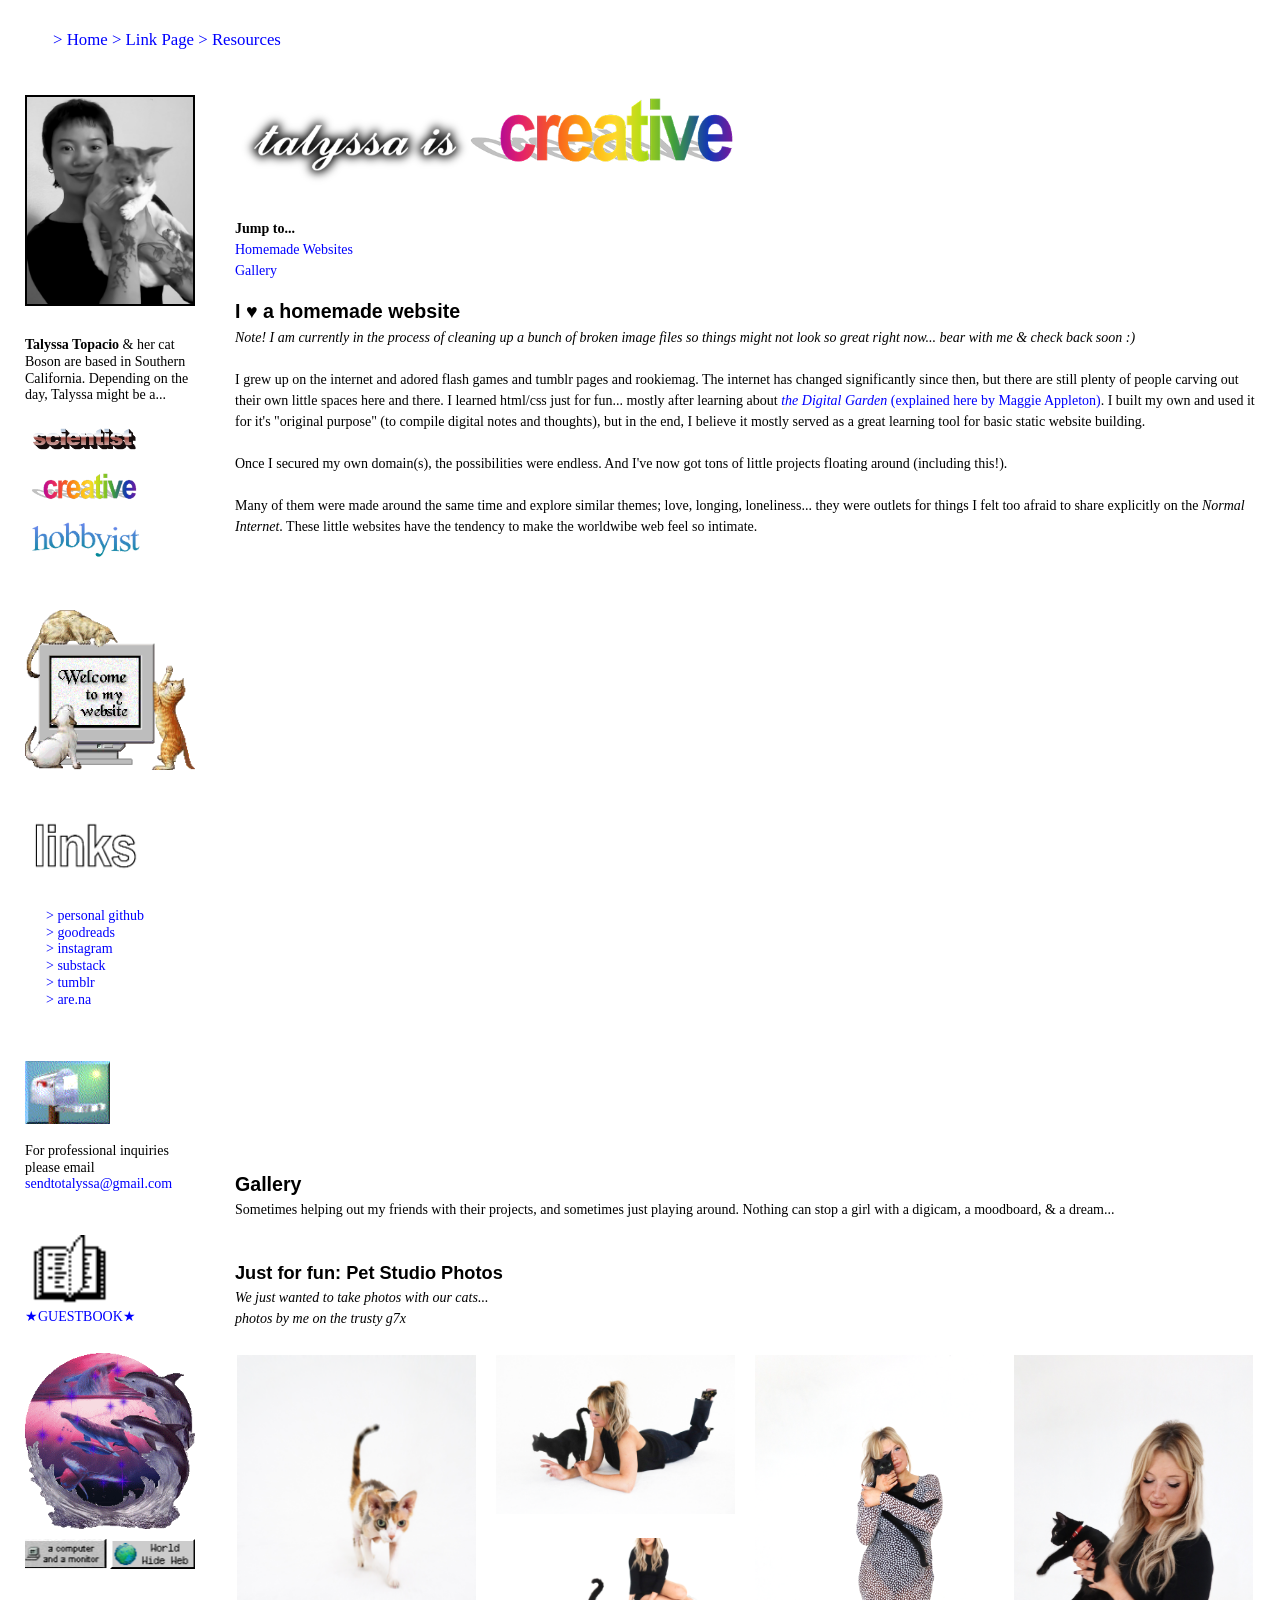
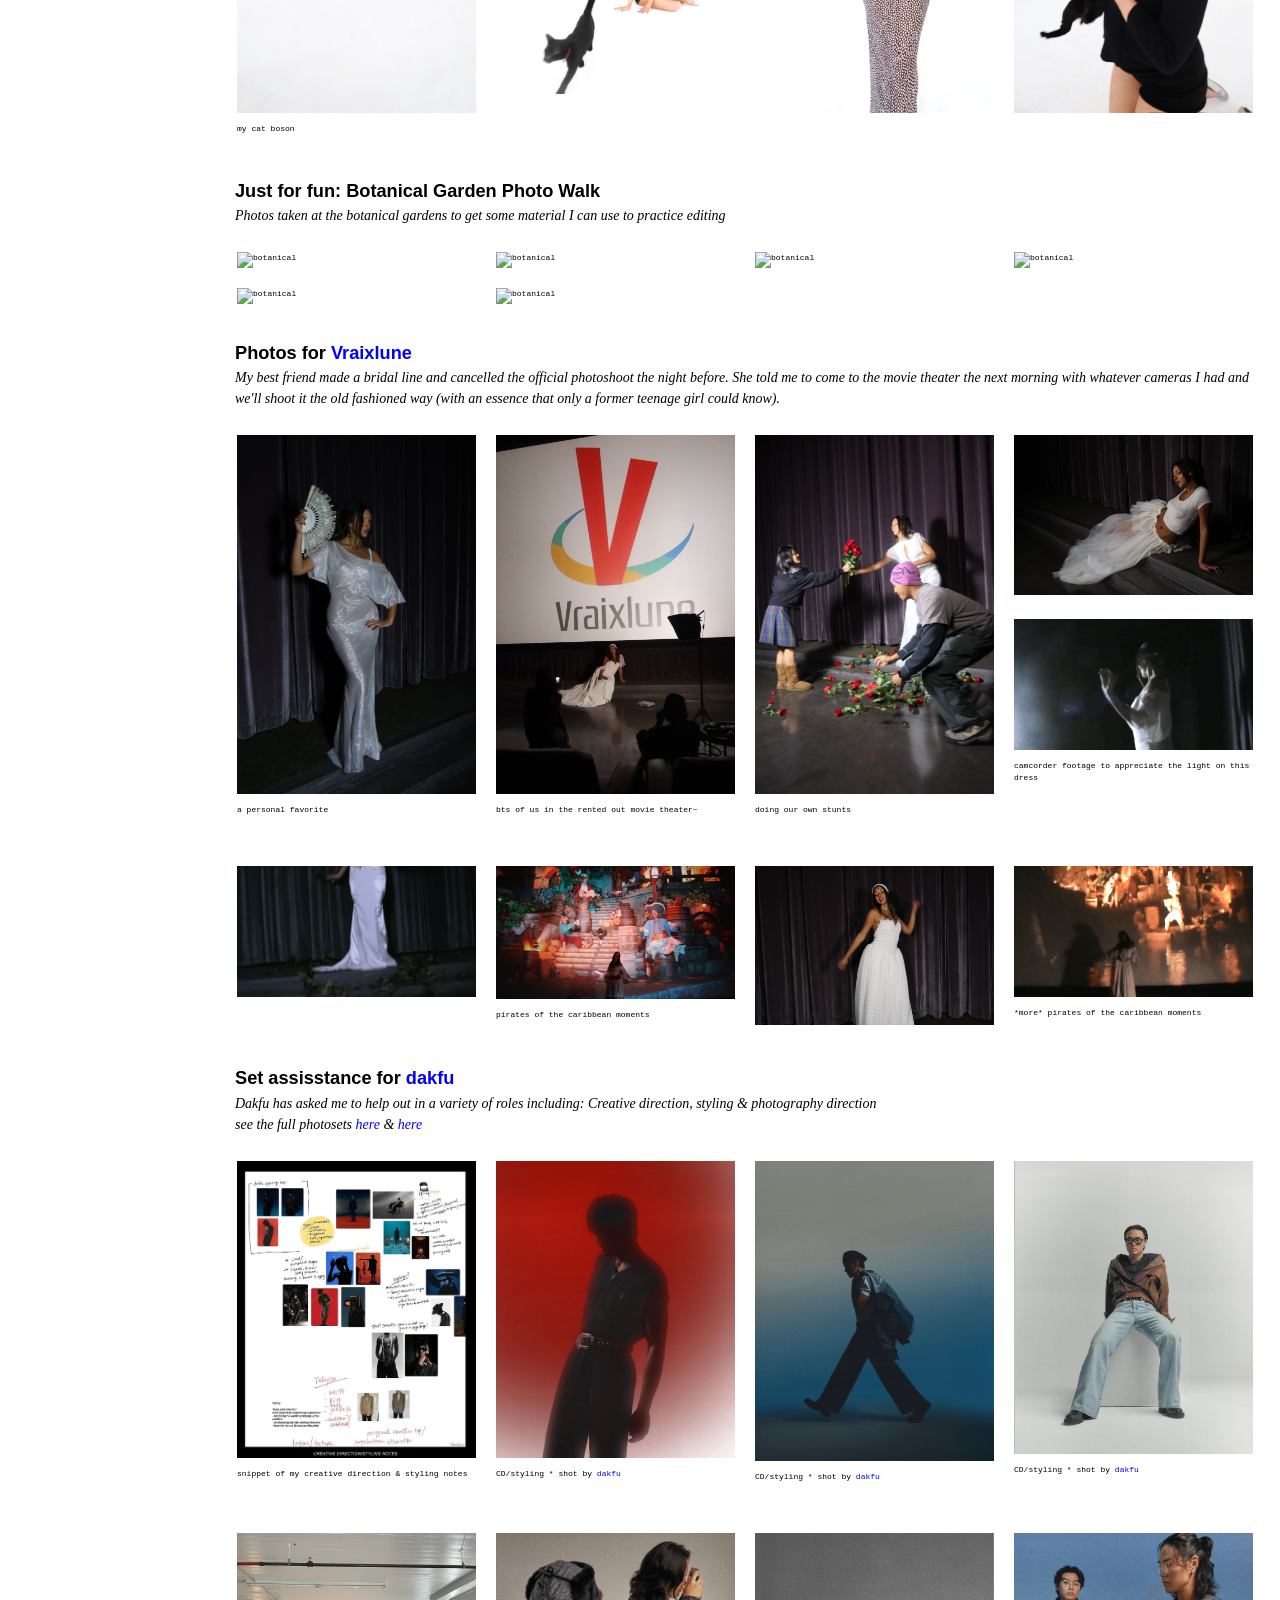
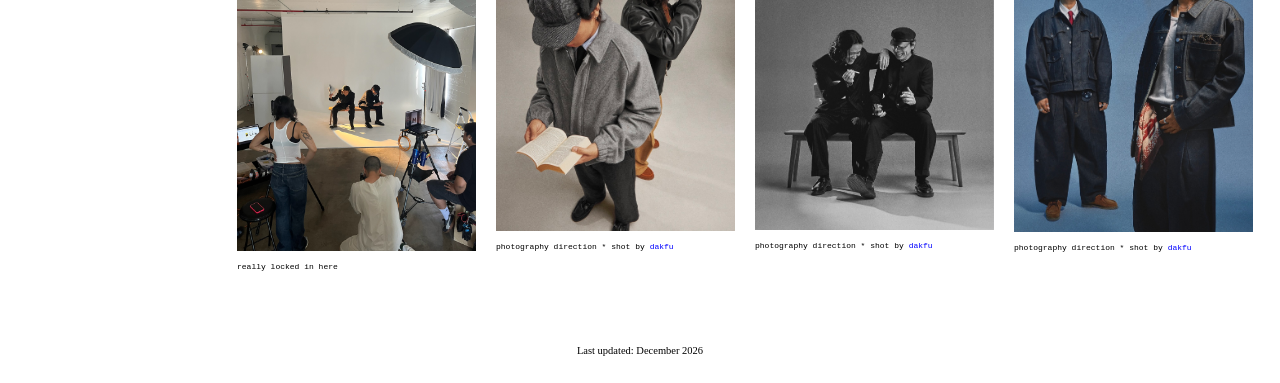
==== creative/index.html @ 4186199b "organized subdirectories finally" ====
<!DOCTYPE html>
<html lang="en">
  <head>

    <!-- Change your site title: (It is shown in the tab) -->
    <title>talyssa.com</title

    <!-- Change your site description: (It is shown in Google results) -->
    <meta content="talyssa's personal website" name="description" />

    <!-- Setting character encoding and viewport size. Do not remove. -->
    <meta charset="UTF-8">
    <meta name="viewport" content="width=device-width, initial-scale=1.0" />

    <!-- FavIcon (small image in tab), change to any image you want: -->
    <link href="../assets/flower.gif" rel="icon" type="image/x-icon" />

    <!-- CSS: -->
    <!-- You will have to change this to "../style.css" if this HTML file is in a subfolder, to "../../style.css" if this HTML file is in 2 subfolders, etc. -->
    <link href="../style.css" rel="stylesheet" />
    
    <!-- JavaScript: -->
    <!-- You will have to change this to "../layout.js" if this HTML file is in a subfolder, to "../../layout.js" if this HTML file is in 2 subfolders, etc. -->
    <script src="layout.js"></script>

    <script>
      // Template generated with petrapixel's layout generator.
      // (Please do not remove this credit.)
      console.log("%cTemplate generated with petrapixel's layout generator: https://petrapixel.neocities.org/coding/layout-generator", "font-size: 14pt; color: #922a45; background: #ffd3ef");
    </script>
  </head>
  <body>
    <!-- The next line is a skip-to-content link for keyboard users. Do not remove it! -->
    <a href="#content" id="skip-to-content-link">Skip to content</a>

    <div class="layout">
      
      <!-- =============================================== -->
      <!-- Header (and Sidebars) will be loaded per JavaScript! Edit layout.js to change. -->
      <!-- =============================================== -->

  
      <main id="content"> <!-- Do NOT remove the ID here -->

        <noscript>Please enable JavaScript to view this website!</noscript>

        <!-- =============================================== -->
        <!-- MAIN CONTENT -->
        <!-- =============================================== -->


        <section>
          <img src="../page_headings/is_creative.png" alt="pet" style="width:50%">
          <br><br>
          <!-- anchor links -->
          <b>Jump to...</b><br>
          <a href="#websites">Homemade Websites</a><br>
          <a href="#gallery">Gallery</a><br>

          <h2 id="websites">I &hearts; a homemade website</h2>
          <i>Note! I am currently in the process of cleaning up a bunch of broken image files
            so things might not look so great right now... bear with me & check back soon :)</i>
            <br><br>
          I grew up on the internet and adored flash games and tumblr pages and rookiemag. The internet has changed 
          significantly since then, but there are still plenty of people carving out their own little spaces
          here and there. I learned html/css just for fun... mostly after learning about <a href="https://maggieappleton.com/garden-history"><i>the Digital Garden</i>
          (explained here by Maggie Appleton)</a>. I built my own and used it for it's "original purpose" (to compile digital notes and 
          thoughts), but in the end, I believe it mostly served as a great learning tool for basic static website building. <br><br>
          Once I secured my own domain(s), the possibilities were endless. And I've now got tons of little projects floating around (including this!). <br><br>
          Many of them were made around the same time and explore similar themes; love, longing, loneliness... they were outlets for things I felt too afraid to share
          explicitly on the <i>Normal Internet</i>. These little websites have the tendency to make the worldwibe web feel so intimate.
         <!-- iframe for are.na board-->
          <iframe style="border:none;" width="100%" height="590" src="https://www.are.na/talyssa/me-online-awu1soyoq3s/embed" title="me online by talyssa"></iframe>
          <br><br>

  <h2 id="gallery">Gallery</h2>
  Sometimes helping out my friends with their projects, and sometimes just playing around. Nothing can stop a girl with a digicam, a moodboard,
  & a dream... <br><br>

  
<!-- GALLERY -->
<!-- Pet GRID-->
<h3>Just for fun: Pet Studio Photos</h3>
<i>We just wanted to take photos with our cats...<br>
photos by me on the trusty g7x</i>

<div class="gallery">
<!-- row 1 -->
<div class="row">
  <div class="column">
    <div class="content">
    <img src="creative_assets/pet1.png" alt="pet" style="width:100%">
    <p>my cat boson</p>
    </div>
  </div>

  <div class="column">
    <div class="content">
      <img src="creative_assets/pet2.png" alt="pet" style="width:100%">
    </div>
  
    <div class="content">
      <img src="creative_assets/pet4.png" alt="pet" style="width:100%">
    </div>
  </div>

  <div class="column">
    <div class="content">
      <img src="creative_assets/pet7.png" alt="pet" style="width:100%">
    </div>
  
  </div>

  <div class="column">
    <div class="content">
    <img src="creative_assets/pet5.png" alt="pet" style="width:100%">
    </div>
  </div>

</div>

</div>

<!-- END pet GRID-->

<!-- nature GRID-->
<h3>Just for fun: Botanical Garden Photo Walk</h3>
<i>Photos taken at the botanical gardens to get some material I can use to practice editing</i>

<div class="gallery">
<!-- row 1 -->
<div class="row">
  <div class="column">
    <div class="content">
      <img src="creative_assets/nature2.jpg" alt="botanical" style="width:100%">
    </div>
  
    <div class="content">
      <img src="creative_assets/nature4.jpg" alt="botanical" style="width:100%">
    </div>
  </div>

  <div class="column">
    <div class="content">
      <img src="creative_assets/nature5.jpg" alt="botanical" style="width:100%">
    </div>
    
    <div class="content">
      <img src="creative_assets/nature3.jpg" alt="botanical" style="width:100%">
    </div>
  </div>

  <div class="column">
    <div class="content">
      <img src="creative_assets/nature6.jpg" alt="botanical" style="width:100%">
    </div>
  </div>

  <div class="column">
    <div class="content">
      <img src="creative_assets/nature1.jpg" alt="botanical" style="width:100%">
    </div>
  </div>


</div>

</div>

<!-- END nature GRID-->

<!-- Vraixlune Grid -->
 <h3>Photos for <a href="https://vraixlune.com">Vraixlune</a></h3>
 <i>My best friend made a bridal line and cancelled the official photoshoot the night before. She told me to come to the movie theater the next morning 
  with whatever cameras I had and we'll shoot it the old fashioned way (with an essence that only a former teenage girl could know).
 </i>
 <br>
 <div class="gallery">

  <!-- row 1 -->
  <div class="row">
  <div class="column">
    <div class="content">
      <img src="creative_assets/vraixlune1.JPG" alt="Vraixlune" style="width:100%">
      <p>a personal favorite</p>
    </div>
  </div>
  
  <div class="column">
    <div class="content">
    <img src="creative_assets/vraixlunebts3.JPG" alt="Vraixlune" style="width:100%">
      <p>bts of us in the rented out movie theater~</p>
    </div>
  </div>

  <div class="column">
    <div class="content">
      <img src="creative_assets/vraixlunebts2.JPG" alt="Vraixlune" style="width:100%">
      <p>doing our own stunts</p>
    </div>
  </div>

<div class="column">
    <div class="content">
      <img src="creative_assets/vraixlune3.JPG" alt="Vraixlune" style="width:100%">
    </div>
</div> 
<div class="column">
    <div class="content">
      <img src="creative_assets/vraixlune6.gif" alt="Vraixlune" style="width:100%">
      <p>camcorder footage to appreciate the light on this dress</p>   
    </div>
</div>
</div> 

<!-- row 2 -->
<div class="row">
  <div class="column">
    <div class="content">
    <img src="creative_assets/vraixlune5.gif" alt="Vraixlune" style="width:100%"> 
  </div>
  </div>

  <div class="column">
    <div class="content">
    <img src="creative_assets/vraixlune2.JPG" alt="Vraixlune" style="width:100%">
    <p>pirates of the caribbean moments</p>    
    </div>
  </div>

  <div class="column">
    <div class="content">
    <img src="creative_assets/vraixlune7.JPG" alt="Vraixlune" style="width:100%"> 
    </div>
  </div>

  <div class="column">
    <div class="content">
    <img src="creative_assets/vraixlune8.gif" alt="Vraixlune" style="width:100%">
    <p>*more* pirates of the caribbean moments</p>    
    </div>
  </div>
</div>

<!-- END Vraixlune GRID -->


<!-- dakfu GRID -->
 <h3>Set assisstance for <a href="https://dakfu.studio">dakfu</a></h3>
 <i>Dakfu has asked me to help out in a variety of roles including: Creative direction,
  styling & photography direction<br>
  see the full photosets <a href="https://www.instagram.com/p/C6MfCYUvBqI/?img_index=1">here</a> & <a href="https://www.instagram.com/p/DJkBYMxvBA4/?img_index=1">here</a>
</i>


 <div class="gallery">
<!-- row 1 -->
<div class="row">
  <div class="column">
    <div class="content">
    <img src="creative_assets/dakfubts1.jpg" alt="dakfu" style="width:100%">
      <p>snippet of my creative direction & styling notes</p>
    </div>
  </div>

  <div class="column">
    <div class="content">
      <img src="creative_assets/dakfu2.jpg" alt="dakfu" style="width:100%">
      <p>CD/styling * shot by <a href="https://instagram.com/dakfu">dakfu</a></p>
    </div>
  </div>

  <div class="column">
    <div class="content">
      <img src="creative_assets/dakfu1.jpg" alt="dakfu" style="width:100%">
      <p>CD/styling * shot by <a href="https://instagram.com/dakfu">dakfu</a></p>
    </div>
  </div>

  <div class="column">
    <div class="content">
      <img src="creative_assets/dakfu5.jpg" alt="dakfu" style="width:100%">
      <p>CD/styling * shot by <a href="https://instagram.com/dakfu">dakfu</a></p>
    </div>
  </div>

  </div>

  <!-- row 2 -->
  <div class="row">
  <div class="column">
    <div class="content">
    <img src="creative_assets/dakfubts3.JPG" alt="dakfu" style="width:100%">
      <p>really locked in here</a></p>
    </div>
  </div>

  <div class="column">
    <div class="content">
    <img src="creative_assets/dakfu3.jpg" alt="dakfu" style="width:100%">
    <p>photography direction * shot by <a href="https://instagram.com/dakfu">dakfu</a></p>
    </div>
  </div>

  <div class="column">
    <div class="content">
    <img src="creative_assets/dakfu4.jpg" alt="dakfu" style="width:100%">
    <p>photography direction * shot by <a href="https://instagram.com/dakfu">dakfu</a></p>
    </div>
  </div>

  <div class="column">
    <div class="content">
    <img src="creative_assets/dakfu6.jpg" alt="dakfu" style="width:100%">
    <p>photography direction * shot by <a href="https://instagram.com/dakfu">dakfu</a></p>
    </div>
  </div>

</div> 
<!-- END dakfu GRID -->

 </section>
 </main>
      
      <!-- =============================================== -->
      <!-- Footer will be loaded per JavaScript! Edit layout.js to change. -->
      <!-- =============================================== -->

  
    <!-- Closing .layout: -->
    </div>


    <!-- Add any additional Javascript code (<script></script>) here. -->
  </body>
</html>
---- style.css ----
/* -------------------------------------------------------- */
/* VARIABLES */
/* -------------------------------------------------------- */

/* Variables are used like this: var(--text-color) */
:root {
  /* Background Colors: */
  --background-color: white;
  --background-image: none; /* url("assets/bg7.jpg") */
  --background-repeat: repeat;
  --content-background-color: none;
  --sidebar-background-color: none;

  /* Text Colors: */
  --text-color: #000000;
  --sidebar-text-color: #000000;
  --link-color: blue;
  --link-color-hover: #ff4992;

  /* Text: */
  --font: Times, serif;
  --heading-font: Arial, sans-serif;
  --font-size: 14px;

  /* Other Settings: */
  --margin: 10px;
  --padding: 15px;
  --border: none;
  --round-borders: 0px;
  --sidebar-width: 200px;
}

/* -------------------------------------------------------- */
/* BASICS */
/* -------------------------------------------------------- */

* {
  box-sizing: border-box;
}

body {
  display: flex;
  align-items: flex-start;
  justify-content: center;
  min-height: 100vh;
  font-size: var(--font-size);
  margin: 0;
  padding: var(--margin);
  color: var(--text-color);
  font-family: var(--font);
  line-height: 1.2;
  background-image: var(--background-image);
  background-repeat: var(--background-repeat);
  
}

::selection {
  /* (Text highlighted by the user) */
  background: rgba(255, 239, 160, 0.497);
}

mark {
  /* Text highlighted by using the <mark> element */
  text-shadow: 1px 1px 4px var(--link-color);
  background-color: inherit;
  color: var(--text-color);
}

/* Links: */
a {
  text-decoration: none;
}

a,
a:visited {
  color: var(--link-color);
}

a:hover,
a:focus {
  color: var(--link-color-hover);
  text-decoration: none;
}

/* -------------------------------------------------------- */
/* LAYOUT */
/* -------------------------------------------------------- */

.layout {
  width: 100%;
  display: grid;
  grid-gap: var(--margin);
  grid-template: "header header" auto "leftSidebar main" auto "footer footer" auto / var(--sidebar-width) auto;
  /* Confused by the grid? Check out my tutorial: https://petrapixel.neocities.org/coding/positioning-tutorial#grid */
}

main {
  grid-area: main;
  overflow-y: auto;
  padding: var(--padding);
  background: var(--content-background-color);
  border: var(--border);
  border-radius: var(--round-borders);
}

/* -------------------------------------------------------- */
/* HEADER */
/* -------------------------------------------------------- */

header {
  grid-area: header;
  font-size: 1.2em;
  border: none;
  border-radius: none;
  background: none;
}

.header-content {
  padding: 3px;
}

.header-title {
  font-family: var(--heading-font);
  font-size: 1.5em;
  font-weight: bold;
}

.header-image img {
  width: auto;
  height: 10%;
}

/* -------------------------------------------------------- */
/* SIDEBARS */
/* -------------------------------------------------------- */

aside {
  grid-area: aside;
  border: var(--border);
  border-radius: var(--round-borders);
  overflow: hidden;
  background: var(--sidebar-background-color);
  padding: var(--padding);
  color: var(--sidebar-text-color);
}

.left-sidebar {
  grid-area: leftSidebar;
}

.right-sidebar {
  grid-area: rightSidebar;
}

.sidebar-title {
  font-weight: bold;
  font-size: 1.2em;
  font-family: var(--heading-font);
}

.sidebar-section:not(:last-child) {
  margin-bottom: 3em;
}

.sidebar-section ul,
.sidebar-section ol {
  padding-left: 1.5em;
}

.sidebar-section > *:not(p):not(ul):not(ol):not(blockquote) {
  margin-top: 10px;
}

/* Sidebar Blockquote: */

.sidebar-section blockquote {
  background: rgba(199, 180, 212, 0.479);
  padding: 15px;
  margin: 1em 0;
  border-radius: 10px;
  overflow: hidden;
}

.sidebar-section blockquote > *:first-child {
  margin-top: 0;
}

.sidebar-section blockquote > *:last-child {
  margin-bottom: 0;
}

/* Site Button: */

.site-button {
  display: flex;
  flex-direction: column;
  align-items: center;
}

.site-button textarea {
  font-family: monospace;
  font-size: 0.7em;
}

/* -------------------------------------------------------- */
/* FOOTER */
/* -------------------------------------------------------- */

footer {
  grid-area: footer;
  border: none;
  border-radius: var(--round-borders);
  overflow: hidden;
  font-size: 0.75em;
  padding: 15px;
  background: none;
  display: flex;
  justify-content: center;
}

footer a,
footer a:visited {
  color: var(--link-color);
}

footer a:hover,
footer a:focus {
  color: var(--link-color-hover);
}

/* -------------------------------------------------------- */
/* NAVIGATION */
/* -------------------------------------------------------- */

nav {
  margin-bottom: 3em;
}
.nav-buttons li:hover {
  background-color: none;
/*  Making button bigger on hover  */
  transform: scale(1.25) perspective(1px) rotate(-10deg);
}

nav .sidebar-title {
  margin-bottom: 0.5em;
}

nav ul {
  margin: 0 -5px;
  padding: 0;
  list-style: none;
  user-select: none;
}

nav ul li {
  margin-bottom: 0;
}

nav > ul li > a,
nav > ul li > strong {
  display: inline-block;
}

nav > ul li > a,
nav > ul li > details summary,
nav > ul li > strong {
  padding: 5px 10px;
}

nav > ul li > a.active,
nav > ul li > details.active summary {
  font-weight: bold;
}

nav ul summary {
  cursor: pointer;
}

nav ul ul li > a {
  padding-left: 30px;
}



/* -------------------------------------------------------- */
/* CONTENT */
/* -------------------------------------------------------- */

main {
  line-height: 1.5;
}

main a,
main a:visited {
  color: var(--link-color);
}

main a:hover,
main a:focus {
  color: var(--link-color-hover);
  text-decoration-style: wavy;
}

main p,
main .image,
main .full-width-image,
main .two-columns {
  margin: 0.75em 0;
}

main ol,
main ul {
  margin: 0.5em 0;
  padding-left: 1.5em;
}

main ol li,
main ul li {
  margin-bottom: 0.2em;
  line-height: 1.3;
}

main ol {
  padding-left: 2em;
}

main blockquote {
  background: rgba(0, 0, 0, 0.1);
  padding: 15px;
  margin: 1em 0;
  border-radius: 10px;
}

main pre {
  margin: 1em 0 1.5em;
}

main code {
  text-transform: none;
}

main center {
  margin: 1em 0;
  padding: 0 1em;
}

main hr {
  border: 0;
  border-top: var(--border);
  margin: 1.5em 0;
}

/* HEADINGS: */

main h1,
main h2,
main h3,
main h4,
main h5,
main h6 {
  font-family: var(--heading-font);
  margin-bottom: 0;
  line-height: 1.5;
}

main h1:first-child,
main h2:first-child,
main h3:first-child,
main h4:first-child,
main h5:first-child,
main h6:first-child {
  margin-top: 0;
}

main h1 {
  font-size: 1.5em;
}

main h2 {
  font-size: 1.4em;
}

main h3 {
  font-size: 1.3em;
}

main h4 {
  font-size: 1.2em;
}

main h5 {
  font-size: 1.1em;
}

main h6 {
  font-size: 1em;
}

/* COLUMNS: */

.two-columns {
  display: flex;
}

.two-columns > * {
  flex: 1 1 0;
  margin: 0;
}

.two-columns > *:first-child {
  padding-right: 0.75em;
}

.two-columns > *:last-child {
  padding-left: 0.75em;
}

/* -------------------------------------------------------- */
/* GALLERY STYLING */
/* -------------------------------------------------------- */
.gallery * {
  box-sizing: border-box;
}

.gallery .body {
  background-color: none;
  padding: 20px;
  font-family: monospace;
}

/* Center website */
.gallery .main {
  max-width: 1000px;
  margin: auto;
}

.gallery .h1 {
  font-size: 50px;
  word-break: break-all;
}
.gallery .p {
  font-family: monospace;
  font-size: 20px;
}

.gallery .row {
  margin: 8px -16px;
}

/* Add padding BETWEEN each column */
.gallery .row,
.gallery .row > .gallery .column {
  padding: 8px;
}

/* Create four equal columns that floats next to each other */
.gallery .column {
  float: left;
  width: 25%;
}

/* Clear floats after rows */ 
.gallery .row:after {
  content: "";
  display: table;
  clear: both;
}

/* Content */
.gallery .content {
  background-color: transparent;
  padding: 10px;
  font-family: monospace;
  font-size: 8px;
}

/* Responsive layout - makes a two column-layout instead of four columns */
.gallery @media screen and (max-width: 900px) {
  .column {
    width: 50%;
  }
}

/* Responsive layout - makes the two columns stack on top of each other instead of next to each other */
.gallery @media screen and (max-width: 600px) {
  .column {
    width: 100%;
  }
}

/* -------------------------------------------------------- */
/* CONTENT IMAGES */
/* -------------------------------------------------------- */

.image {
  display: block;
  width: auto;
  height: auto;
  max-width: 100%;
}

.full-width-image {
  display: block;
  width: 100%;
  height: auto;
}

.images {
  display: flex;
  width: calc(100% + 5px + 5px);
  margin-left: -5px;
  margin-right: -5px;
}

.images img {
  width: 100%;
  height: auto;
  padding: 5px;
  margin: 0;
  overflow: hidden;
}

/* -------------------------------------------------------- */
/* ACCESSIBILITY */
/* -------------------------------------------------------- */

/* please do not remove this. */

#skip-to-content-link {
  position: fixed;
  top: 0;
  left: 0;
  display: inline-block;
  padding: 0.375rem 0.75rem;
  line-height: 1;
  font-size: 1.25rem;
  background-color: var(--content-background-color);
  color: var(--text-color);
  transform: translateY(-3rem);
  transition: transform 0.1s ease-in;
  z-index: 99999999999;
}

#skip-to-content-link:focus,
#skip-to-content-link:focus-within {
  transform: translateY(0);
}

/* -------------------------------------------------------- */
/* MOBILE RESPONSIVE */
/* -------------------------------------------------------- */

/* CSS Code for devices < 800px */
@media (max-width: 800px) {
  body {
    font-size: 14px;
  }

  .layout {
    width: 100%;
    grid-template: "header" auto  "leftSidebar" auto "main" auto "footer" auto / 1fr;
    /* Confused by the grid? Check out my tutorial: https://petrapixel.neocities.org/coding/positioning-tutorial#grid */
  }

  
  .right-sidebar { 
    display: none;
  }

  aside {
    border-bottom: 1px solid;
    padding: 9px;
    font-size: 0.9em;
  }

  
  nav {
    padding: 0;
  }

  nav > ul {
    padding-top: 0.5em;
  }

  nav > ul li > a,
  nav > ul li > details summary,
  nav > ul li > strong {
    padding: 0.5em;
  }

  main {
    max-height: none;
    padding: 15px;
  }

  .images {
    flex-wrap: wrap;
  }

  .images img {
    width: 100%;
  }

  #skip-to-content-link {
    font-size: 1rem;
  }
}
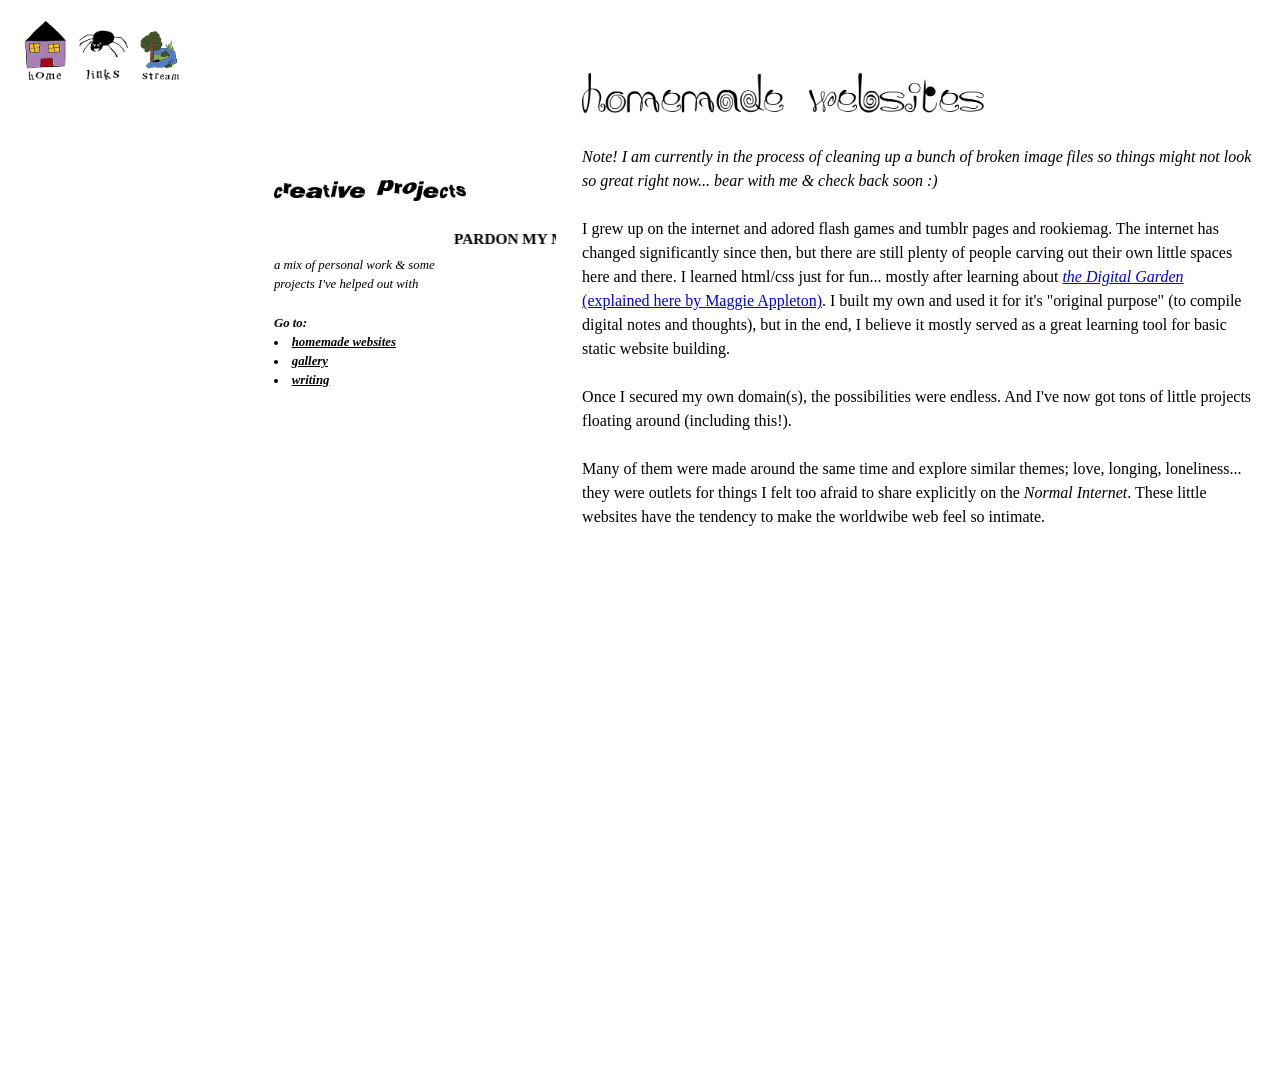
==== commit 444f3f7e: "overhaul commit 1: mostly index and hobby pages" ====
--- a/creative/index.html
+++ b/creative/index.html
@@ -1,63 +1,58 @@
 <!DOCTYPE html>
 <html lang="en">
   <head>
-
-    <!-- Change your site title: (It is shown in the tab) -->
-    <title>talyssa.com</title
-
-    <!-- Change your site description: (It is shown in Google results) -->
-    <meta content="talyssa's personal website" name="description" />
-
-    <!-- Setting character encoding and viewport size. Do not remove. -->
-    <meta charset="UTF-8">
-    <meta name="viewport" content="width=device-width, initial-scale=1.0" />
-
-    <!-- FavIcon (small image in tab), change to any image you want: -->
-    <link href="../assets/flower.gif" rel="icon" type="image/x-icon" />
-
+  <meta http-equiv="Content-Type" content="text/html; charset=UTF-8">
+  <meta name="viewport" content="width=device-width, initial-scale=1.0" />
+  <link href="../assets/flower.gif" rel="icon" type="image/x-icon" />  <title>talyssa.com</title>
+  <meta http-equiv="X-UA-Compatible" content="IE=edge" />
     <!-- CSS: -->
-    <!-- You will have to change this to "../style.css" if this HTML file is in a subfolder, to "../../style.css" if this HTML file is in 2 subfolders, etc. -->
-    <link href="../style.css" rel="stylesheet" />
-    
+    <link href="./style.css" rel="stylesheet" />
     <!-- JavaScript: -->
     <!-- You will have to change this to "../layout.js" if this HTML file is in a subfolder, to "../../layout.js" if this HTML file is in 2 subfolders, etc. -->
-    <script src="layout.js"></script>
-
-    <script>
-      // Template generated with petrapixel's layout generator.
-      // (Please do not remove this credit.)
-      console.log("%cTemplate generated with petrapixel's layout generator: https://petrapixel.neocities.org/coding/layout-generator", "font-size: 14pt; color: #922a45; background: #ffd3ef");
-    </script>
+    <!-- <script src="./layout.js"></script> -->
   </head>
-  <body>
-    <!-- The next line is a skip-to-content link for keyboard users. Do not remove it! -->
-    <a href="#content" id="skip-to-content-link">Skip to content</a>
-
-    <div class="layout">
-      
-      <!-- =============================================== -->
-      <!-- Header (and Sidebars) will be loaded per JavaScript! Edit layout.js to change. -->
-      <!-- =============================================== -->
-
-  
-      <main id="content"> <!-- Do NOT remove the ID here -->
-
-        <noscript>Please enable JavaScript to view this website!</noscript>
-
-        <!-- =============================================== -->
-        <!-- MAIN CONTENT -->
-        <!-- =============================================== -->
-
-
-        <section>
-          <img src="../page_headings/is_creative.png" alt="pet" style="width:50%">
-          <br><br>
-          <!-- anchor links -->
-          <b>Jump to...</b><br>
-          <a href="#websites">Homemade Websites</a><br>
-          <a href="#gallery">Gallery</a><br>
-
-          <h2 id="websites">I &hearts; a homemade website</h2>
+
+
+<body>
+
+<!-- nav buttons -->
+ <div id="nav-head">
+  <div class="nav-buttons">
+    <a href="/"><img src="../assets/button_home.png" alt="Home" style="width:50px"></a>
+    <a href="/links"><img src="../assets/button_links.png" alt="Links" style="width:50px"></a>
+    <a href="/stream"><img src="../assets/button_stream.png" alt="Stream" style="width:50px"></a>
+  </div>
+</div>
+
+
+<div id="columns"> <!--note that columns are the page sections, but there's "column" for the gallery grids too-->
+
+<div id="left-column">
+    <div id="left-content">
+        <img src="creative_assets/creative_bubble.png" alt=""style="width:110%">
+      <div class="left-text">
+        <img src="creative_assets/creative_header.png" alt="">
+        <br><br>
+        <marquee style="font-size: larger"><b>PARDON MY MESS! WORK IN PROGRESS!</b></marquee>
+        <i>
+        a mix of personal work & some<br>
+       projects I've helped out with<br><br>
+   
+        <b>
+            Go to:<br>
+            <li><a href="#websites">homemade websites</a><br></li>
+            <li><a href="#gallery">gallery</a><br></li>
+            <li><a href="https://talyssa.substack.com/" target="_blank">writing</a></li>
+        </b></i>
+      </div>
+    </div>
+</div>
+
+  <div id="right-column">
+  <!-- gallery -->
+    <div id="right-content">
+   <h1 id="websites"><img src="creative_assets/head_websites.png" style="width:60%"></h1>
+          <h4>
           <i>Note! I am currently in the process of cleaning up a bunch of broken image files
             so things might not look so great right now... bear with me & check back soon :)</i>
             <br><br>
@@ -69,20 +64,18 @@
           Once I secured my own domain(s), the possibilities were endless. And I've now got tons of little projects floating around (including this!). <br><br>
           Many of them were made around the same time and explore similar themes; love, longing, loneliness... they were outlets for things I felt too afraid to share
           explicitly on the <i>Normal Internet</i>. These little websites have the tendency to make the worldwibe web feel so intimate.
+          </h4>
          <!-- iframe for are.na board-->
           <iframe style="border:none;" width="100%" height="590" src="https://www.are.na/talyssa/me-online-awu1soyoq3s/embed" title="me online by talyssa"></iframe>
           <br><br>
 
-  <h2 id="gallery">Gallery</h2>
-  Sometimes helping out my friends with their projects, and sometimes just playing around. Nothing can stop a girl with a digicam, a moodboard,
-  & a dream... <br><br>
-
-  
+  <h1 id="gallery"><img src="creative_assets/head_gallery.png" style="width: 60%"></h1>
+
 <!-- GALLERY -->
 <!-- Pet GRID-->
 <h3>Just for fun: Pet Studio Photos</h3>
-<i>We just wanted to take photos with our cats...<br>
-photos by me on the trusty g7x</i>
+<i><h4>We just wanted to take photos with our cats...<br>
+photos by me on the trusty g7x</h4></i>
 
 <div class="gallery">
 <!-- row 1 -->
@@ -103,7 +96,10 @@
       <img src="creative_assets/pet4.png" alt="pet" style="width:100%">
     </div>
   </div>
-
+</div>
+
+<!-- row 2 -->
+<div class="row">
   <div class="column">
     <div class="content">
       <img src="creative_assets/pet7.png" alt="pet" style="width:100%">
@@ -118,14 +114,12 @@
   </div>
 
 </div>
-
-</div>
-
+</div>
 <!-- END pet GRID-->
 
 <!-- nature GRID-->
 <h3>Just for fun: Botanical Garden Photo Walk</h3>
-<i>Photos taken at the botanical gardens to get some material I can use to practice editing</i>
+<h4><i>Photos taken at the botanical gardens to get some material I can use to practice editing</i></h4>
 
 <div class="gallery">
 <!-- row 1 -->
@@ -170,10 +164,10 @@
 <!-- END nature GRID-->
 
 <!-- Vraixlune Grid -->
- <h3>Photos for <a href="https://vraixlune.com">Vraixlune</a></h3>
- <i>My best friend made a bridal line and cancelled the official photoshoot the night before. She told me to come to the movie theater the next morning 
+ <h3>Photo & Video for <a href="https://vraixlune.com">Vraixlune</a></h3>
+ <h4><i>My best friend made a bridal line and cancelled the official photoshoot the night before. She told me to come to the movie theater the next morning 
   with whatever cameras I had and we'll shoot it the old fashioned way (with an essence that only a former teenage girl could know).
- </i>
+ </i></h4>
  <br>
  <div class="gallery">
 
@@ -182,154 +176,128 @@
   <div class="column">
     <div class="content">
       <img src="creative_assets/vraixlune1.JPG" alt="Vraixlune" style="width:100%">
-      <p>a personal favorite</p>
     </div>
   </div>
   
   <div class="column">
     <div class="content">
-    <img src="creative_assets/vraixlunebts3.JPG" alt="Vraixlune" style="width:100%">
-      <p>bts of us in the rented out movie theater~</p>
-    </div>
-  </div>
-
-  <div class="column">
-    <div class="content">
-      <img src="creative_assets/vraixlunebts2.JPG" alt="Vraixlune" style="width:100%">
-      <p>doing our own stunts</p>
-    </div>
-  </div>
-
+    <img src="creative_assets/vraixlune4.JPG" alt="Vraixlune" style="width:100%">
+    </div>
+  </div>
+  </div>
+
+<!--row 2-->
+<div class="row">
 <div class="column">
     <div class="content">
+      <img src="creative_assets/vraixlune6.gif" alt="Vraixlune" style="width:100%"> 
+    </div>
+</div>
+  <div class="column">
+    <div class="content">
+    <img src="creative_assets/vraixlune5.gif" alt="Vraixlune" style="width:100%"> 
+  </div>
+  </div>
+</div> 
+
+
+<!-- row 3 -->
+<div class="row">
+  <div class="column">
+    <div class="content">
       <img src="creative_assets/vraixlune3.JPG" alt="Vraixlune" style="width:100%">
     </div>
 </div> 
-<div class="column">
-    <div class="content">
-      <img src="creative_assets/vraixlune6.gif" alt="Vraixlune" style="width:100%">
-      <p>camcorder footage to appreciate the light on this dress</p>   
-    </div>
-</div>
-</div> 
-
-<!-- row 2 -->
-<div class="row">
-  <div class="column">
-    <div class="content">
-    <img src="creative_assets/vraixlune5.gif" alt="Vraixlune" style="width:100%"> 
-  </div>
-  </div>
-
-  <div class="column">
-    <div class="content">
-    <img src="creative_assets/vraixlune2.JPG" alt="Vraixlune" style="width:100%">
-    <p>pirates of the caribbean moments</p>    
-    </div>
-  </div>
-
-  <div class="column">
-    <div class="content">
-    <img src="creative_assets/vraixlune7.JPG" alt="Vraixlune" style="width:100%"> 
-    </div>
-  </div>
 
   <div class="column">
     <div class="content">
     <img src="creative_assets/vraixlune8.gif" alt="Vraixlune" style="width:100%">
-    <p>*more* pirates of the caribbean moments</p>    
-    </div>
-  </div>
+    </div>
+  </div>
+</div>
+
 </div>
 
 <!-- END Vraixlune GRID -->
 
 
 <!-- dakfu GRID -->
- <h3>Set assisstance for <a href="https://dakfu.studio">dakfu</a></h3>
- <i>Dakfu has asked me to help out in a variety of roles including: Creative direction,
+ <h3>CD/Styling & Dir. of Photography for <a href="https://dakfu.studio">dakfu</a></h3>
+ <h4><i>Dakfu has asked me to help out in a variety of roles including: Creative direction,
   styling & photography direction<br>
   see the full photosets <a href="https://www.instagram.com/p/C6MfCYUvBqI/?img_index=1">here</a> & <a href="https://www.instagram.com/p/DJkBYMxvBA4/?img_index=1">here</a>
-</i>
+</i></h4>
 
 
  <div class="gallery">
-<!-- row 1 -->
+
+<!--row 1-->
+<div class="row">
+  <div class="column">
+    <div class="content">
+      <img src="creative_assets/dakfu1.jpg" alt="dakfu" style="width:100%">
+    </div>
+  </div>
+
+  <div class="column">
+    <div class="content">
+      <img src="creative_assets/dakfu5.jpg" alt="dakfu" style="width:100%">
+    </div>
+  </div>
+</div>
+
+<!-- row 2 -->
+<div class="row">
+  <div class="column">
+    <div class="content">
+      <img src="creative_assets/dakfu2.jpg" alt="dakfu" style="width:100%">
+    </div>
+  </div>
+
+  <div class="column">
+    <div class="content">
+    <img src="creative_assets/dakfu3.jpg" alt="dakfu" style="width:100%">
+    </div>
+  </div>
+</div>
+
+<!--row 3-->
+<div class="row">
+  <div class="column">
+    <div class="content">
+    <img src="creative_assets/dakfu4.jpg" alt="dakfu" style="width:100%">
+    </div>
+  </div>
+
+  <div class="column">
+    <div class="content">
+    <img src="creative_assets/dakfu6.jpg" alt="dakfu" style="width:100%">
+    </div>
+  </div>
+</div>
+
+<!-- row 4 -->
 <div class="row">
   <div class="column">
     <div class="content">
     <img src="creative_assets/dakfubts1.jpg" alt="dakfu" style="width:100%">
-      <p>snippet of my creative direction & styling notes</p>
-    </div>
-  </div>
-
-  <div class="column">
-    <div class="content">
-      <img src="creative_assets/dakfu2.jpg" alt="dakfu" style="width:100%">
-      <p>CD/styling * shot by <a href="https://instagram.com/dakfu">dakfu</a></p>
-    </div>
-  </div>
-
-  <div class="column">
-    <div class="content">
-      <img src="creative_assets/dakfu1.jpg" alt="dakfu" style="width:100%">
-      <p>CD/styling * shot by <a href="https://instagram.com/dakfu">dakfu</a></p>
-    </div>
-  </div>
-
-  <div class="column">
-    <div class="content">
-      <img src="creative_assets/dakfu5.jpg" alt="dakfu" style="width:100%">
-      <p>CD/styling * shot by <a href="https://instagram.com/dakfu">dakfu</a></p>
-    </div>
-  </div>
-
-  </div>
-
-  <!-- row 2 -->
-  <div class="row">
+      <p>creative direction & styling notes</p>
+    </div>
+  </div>
+
   <div class="column">
     <div class="content">
     <img src="creative_assets/dakfubts3.JPG" alt="dakfu" style="width:100%">
-      <p>really locked in here</a></p>
-    </div>
-  </div>
-
-  <div class="column">
-    <div class="content">
-    <img src="creative_assets/dakfu3.jpg" alt="dakfu" style="width:100%">
-    <p>photography direction * shot by <a href="https://instagram.com/dakfu">dakfu</a></p>
-    </div>
-  </div>
-
-  <div class="column">
-    <div class="content">
-    <img src="creative_assets/dakfu4.jpg" alt="dakfu" style="width:100%">
-    <p>photography direction * shot by <a href="https://instagram.com/dakfu">dakfu</a></p>
-    </div>
-  </div>
-
-  <div class="column">
-    <div class="content">
-    <img src="creative_assets/dakfu6.jpg" alt="dakfu" style="width:100%">
-    <p>photography direction * shot by <a href="https://instagram.com/dakfu">dakfu</a></p>
-    </div>
-  </div>
+    <p>bts!</p>
+    </div>
+  </div>
+</div>
 
 </div> 
-<!-- END dakfu GRID -->
-
- </section>
- </main>
-      
-      <!-- =============================================== -->
-      <!-- Footer will be loaded per JavaScript! Edit layout.js to change. -->
-      <!-- =============================================== -->
-
-  
-    <!-- Closing .layout: -->
-    </div>
-
+<!-- END dakfu GRID -->   
+    </div>
+  </div>
+</div>
 
     <!-- Add any additional Javascript code (<script></script>) here. -->
   </body>
--- a/creative/style.css
+++ b/creative/style.css
@@ -0,0 +1,229 @@
+
+h1 {
+  font-family: 'Times New Roman', Times, serif;
+  font-weight: bold;
+  font-size: x-large;
+}
+
+h2 {
+  font-family: 'Times New Roman', Times, serif;
+  font-weight: bold;
+  font-size: large;
+}
+
+h3 {
+  font-family: 'Times New Roman', Times, serif;
+  font-weight: bold;
+  font-size: large;
+}
+
+h4 {
+  font-family: 'Times New Roman', Times, serif;
+  font-weight: lighter;
+  font-size: medium;
+}
+
+p {
+  font-family: monospace;
+  font-size: small;
+}
+
+
+/* NAV HEADER */
+#nav-head {
+    position: absolute;
+    top: 20px;
+    left: 20px;
+    z-index: 10;
+}
+
+.nav-buttons a {
+    display: inline-block;
+}
+
+.nav-buttons a:hover{
+  transform: scale(1.25) perspective(2px) rotate(-10deg);
+}
+
+
+body {
+    background-image: url(creative_assets/nature1.jpg);
+    font-family: monospace;
+    background-color: white;
+    background-size: fit;
+    background-repeat: no-repeat;
+    background-attachment: fixed;
+    max-width: 100%;
+    text-align: left;
+    margin: 0 auto;
+    overflow: hidden;
+    
+}
+
+
+/* -------------------------------------------------------- */
+/* GALLERY STYLING */
+/* -------------------------------------------------------- */
+.gallery * {
+  box-sizing: border-box;
+}
+
+.gallery .body {
+  background-color: none;
+  padding: 10px;
+  font-family: monospace;
+}
+
+/* Center website */
+.gallery .main {
+  max-width: 1000px;
+  margin: auto;
+}
+
+.gallery .row {
+  margin: 2px -16px;
+}
+
+/* Add padding BETWEEN each column */
+.gallery .row,
+.gallery .row > .gallery .column {
+  padding: 2px;
+}
+
+/* Create 2 equal columns that floats next to each other */
+.gallery .column {
+  float: left;
+  width: 50%;
+}
+
+/* Clear floats after rows */ 
+.gallery .row:after {
+  content: "";
+  display: table;
+  clear: both;
+}
+
+/* Content */
+.gallery .content {
+  background-color: transparent;
+  padding: 4px;
+  font-family: monospace;
+  font-size: 4px;
+}
+
+/* Responsive layout - makes a two column-layout instead of four columns */
+.gallery @media screen and (max-width: 900px) {
+  .column {
+    width: 50%;
+  }
+}
+
+/* Responsive layout - makes the two columns stack on top of each other instead of next to each other */
+.gallery @media screen and (max-width: 600px) {
+  .column {
+    width: 100%;
+  }
+}
+
+
+
+/* -------------------------------------------------------- */
+/* COLUMNS */
+/* -------------------------------------------------------- */
+
+#columns {
+    display: flex;
+    position: relative;
+    width: 100%;
+    height: 100vh;
+}
+
+/* LEFT */
+#left-column {
+    position: relative;
+    left: 2%;
+    top: 20%;
+    width: 60%;
+}
+
+#left-content {
+    position: relative;
+    width: 100%;
+    font-family: 'Times New Roman', Times, serif;
+    line-height: 1.5;
+}
+
+#left-content > img {
+    display: block;
+    width: 100%;
+    height: auto;
+}
+
+.left-text {
+    position: absolute;
+    top: 18%;
+    left: 44%;
+    width: 50%;
+    font-size: 1vw;
+}
+
+.left-text img {
+    width: 68%;
+    height: auto;
+}
+
+.left-text a{
+    color: black;
+}
+
+.left-text a:hover{
+    color: black;
+    text-shadow: 0 0 30px blue;
+}
+
+/* RIGHT */
+#right-column {
+    background-color: transparent;
+    width: 75%;
+    height: 100vh;
+    right: 10px;
+    padding-left: 10px;
+    overflow-y: auto;
+    position: relative;
+
+}
+
+#right-content {
+    font-family: 'Times New Roman', Times, serif;
+    font-size: x-large;
+    line-height: 1.5;
+    position: relative;
+    width: 95%;
+    margin: 0 auto;
+    padding-top: 8%;
+    padding-bottom: 10%;
+}
+
+/* -------------------------------------------------------- */
+/* SCROLLBAR */
+/* -------------------------------------------------------- */
+/* width */
+::-webkit-scrollbar {
+  width: 10px;
+}
+
+/* Track */
+::-webkit-scrollbar-track {
+ background-color: transparent;
+}
+ 
+/* Handle */
+::-webkit-scrollbar-thumb {
+  background: #d1dadf; 
+  border-radius: 10px;
+}
+
+/* Handle on hover */
+::-webkit-scrollbar-thumb:hover {
+  background: #b4bdc1; 
+}
